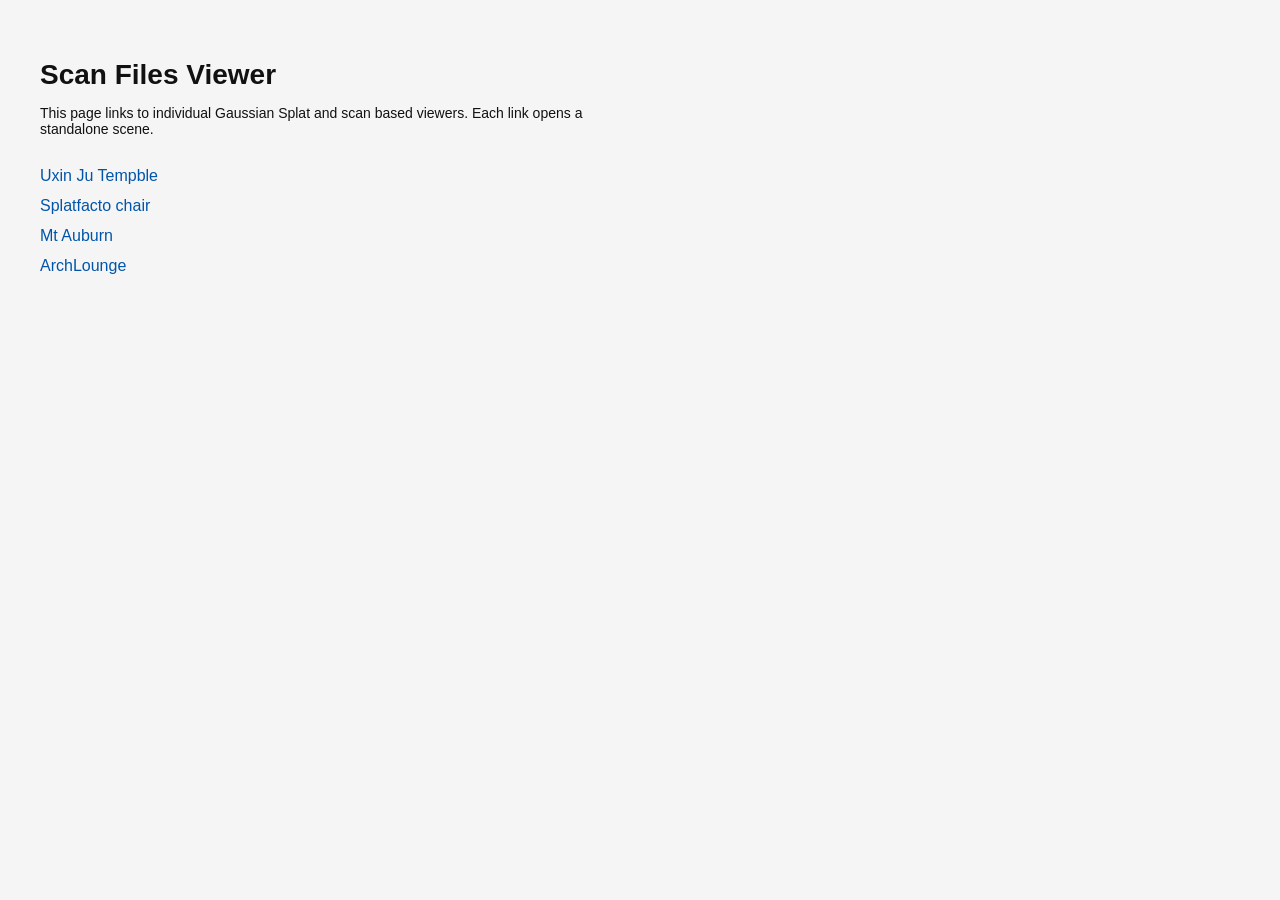
==== index.html @ 872905df "index updated" ====
<!doctype html>
<html>
  <head>
    <meta charset="utf8" />
    <title>Scan Files Index</title>

    <style>
      body {
        margin: 0;
        padding: 40px;
        font-family: Arial, Helvetica, sans-serif;
        background-color: #f5f5f5;
        color: #111;
      }

      h1 {
        font-size: 28px;
        margin-bottom: 10px;
      }

      p {
        font-size: 14px;
        margin-bottom: 30px;
        max-width: 600px;
      }

      ul {
        list-style: none;
        padding: 0;
        max-width: 600px;
      }

      li {
        margin-bottom: 12px;
      }

      a {
        text-decoration: none;
        font-size: 16px;
        color: #0055aa;
      }

      a:hover {
        text-decoration: underline;
      }
    </style>
  </head>

  <body>
    <h1>Scan Files Viewer</h1>

    <p>
      This page links to individual Gaussian Splat and scan based viewers. Each
      link opens a standalone scene.
    </p>

    <ul>
      <li><a href="scans/LUMA_gs_temple_batch_3.html">Uxin Ju Tempble</a></li>
      <li><a href="scans/chair001.html">Splatfacto chair</a></li>
      <li><a href="scans/mtAuburn.html">Mt Auburn</a></li>
      <li><a href="scans/lounge_7.html">ArchLounge</a></li>
    </ul>
  </body>
</html>
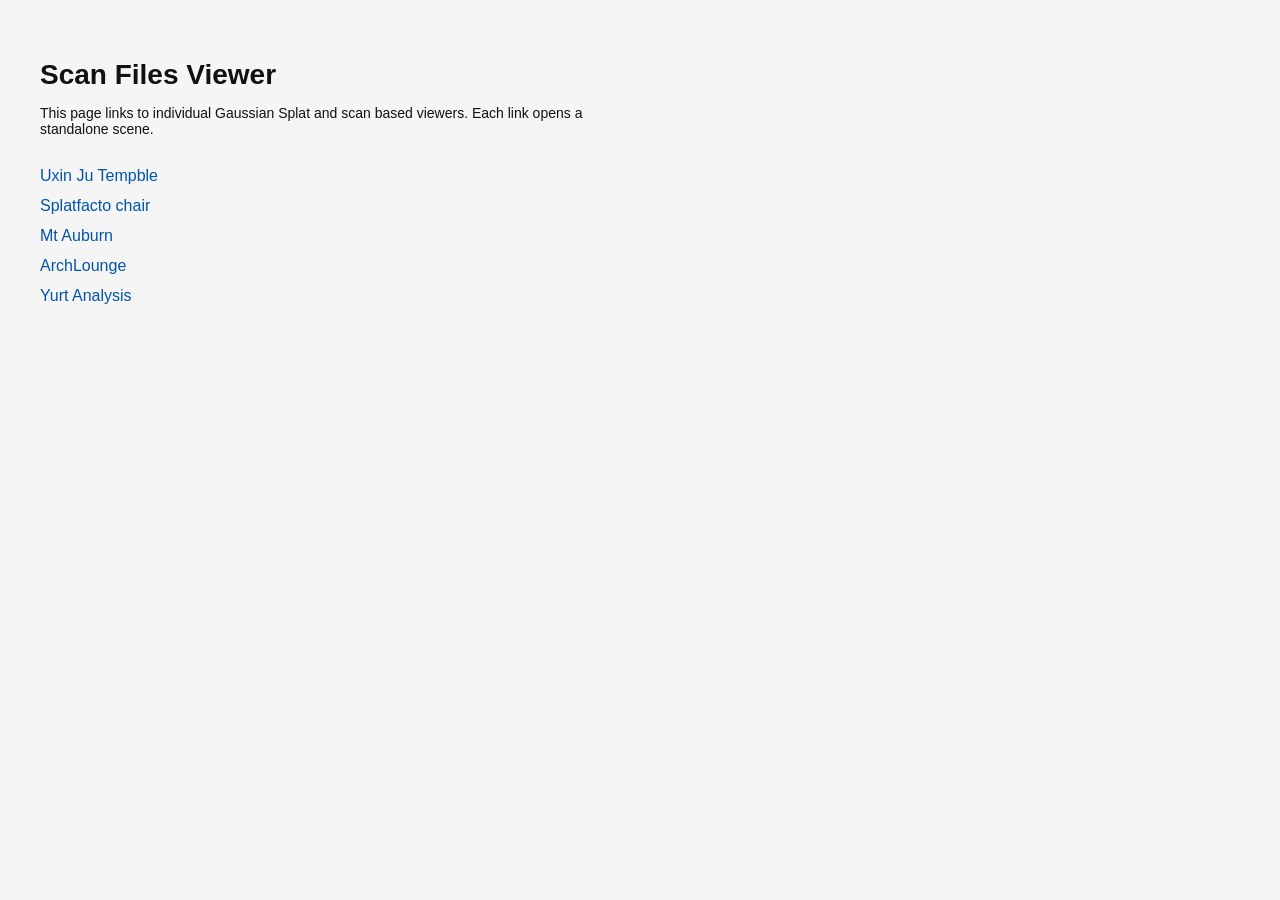
==== commit 8c307a03: "temprary mongolian yurt analysis hoster" ====
--- a/index.html
+++ b/index.html
@@ -58,7 +58,8 @@
       <li><a href="scans/LUMA_gs_temple_batch_3.html">Uxin Ju Tempble</a></li>
       <li><a href="scans/chair001.html">Splatfacto chair</a></li>
       <li><a href="scans/mtAuburn.html">Mt Auburn</a></li>
-      <li><a href="scans/lounge_7.html">ArchLounge</a></li>
+      <li><a href="scans/ArchLounge.html">ArchLounge</a></li>
+      <li><a href="scans/yurt.html">Yurt Analysis</a></li>
     </ul>
   </body>
 </html>
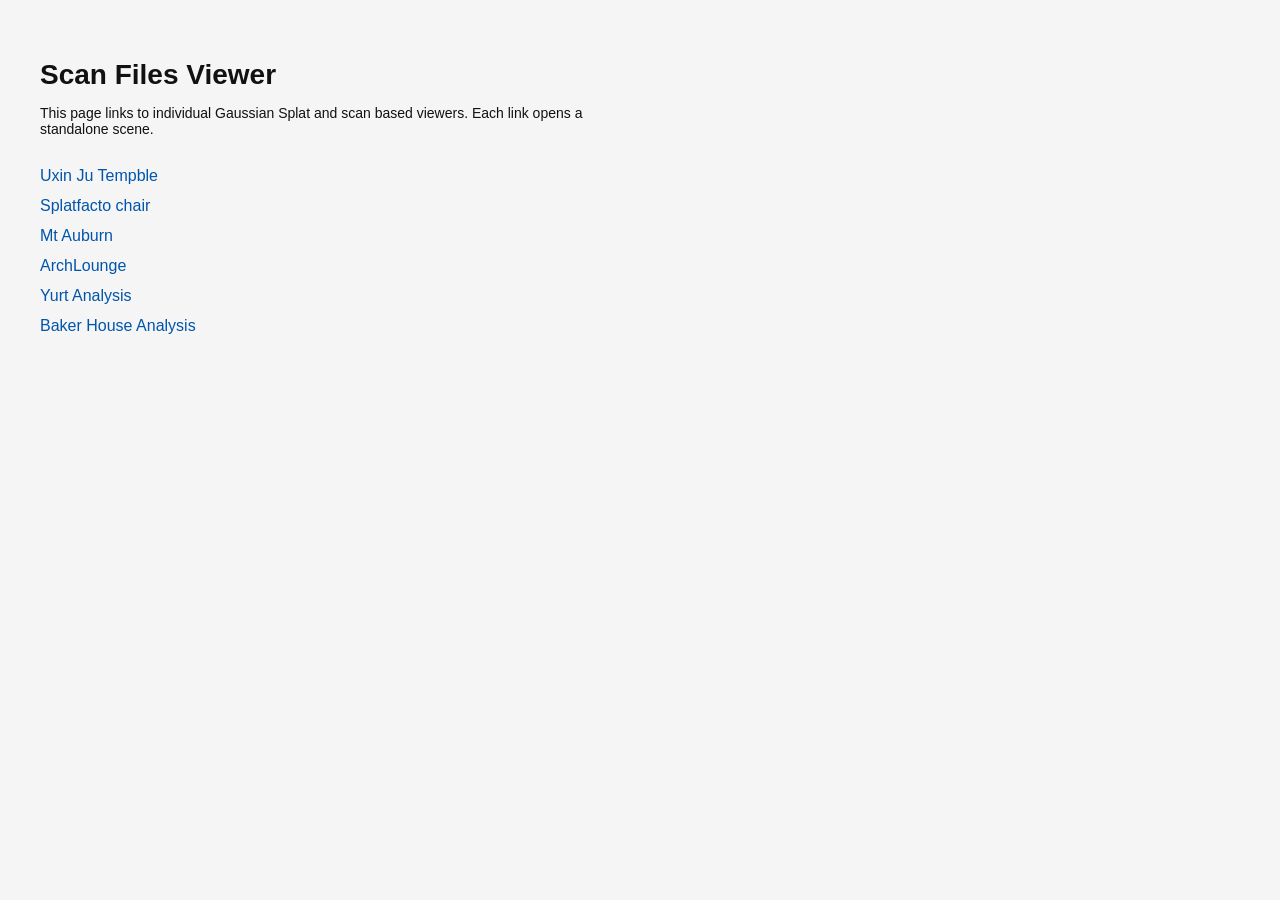
==== commit 5ad8a9b0: "index page update" ====
--- a/index.html
+++ b/index.html
@@ -59,7 +59,10 @@
       <li><a href="scans/chair001.html">Splatfacto chair</a></li>
       <li><a href="scans/mtAuburn.html">Mt Auburn</a></li>
       <li><a href="scans/ArchLounge.html">ArchLounge</a></li>
-      <li><a href="scans/yurt.html">Yurt Analysis</a></li>
+      <li><a href="scans/yurt_parameter_explainer.html">Yurt Analysis</a></li>
+      <li>
+        <a href="QD_4567_bakerHouse_webpage/index.html">Baker House Analysis</a>
+      </li>
     </ul>
   </body>
 </html>
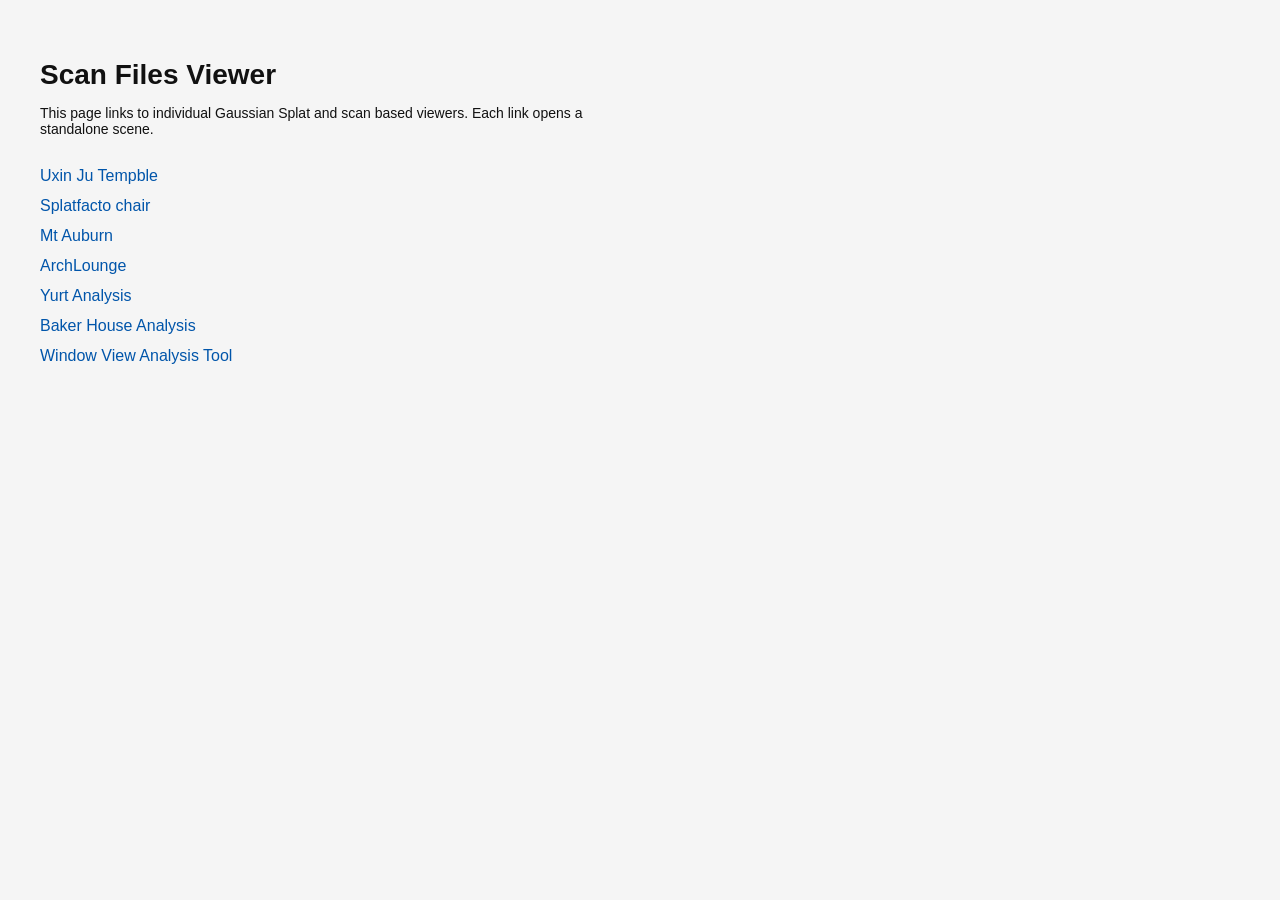
==== commit f6c2250c: "webapp for view analysis" ====
--- a/index.html
+++ b/index.html
@@ -63,6 +63,7 @@
       <li>
         <a href="QD_4567_bakerHouse_webpage/index.html">Baker House Analysis</a>
       </li>
+      <li><a href="scans/webapp/index.html">Window View Analysis Tool</a></li>
     </ul>
   </body>
 </html>
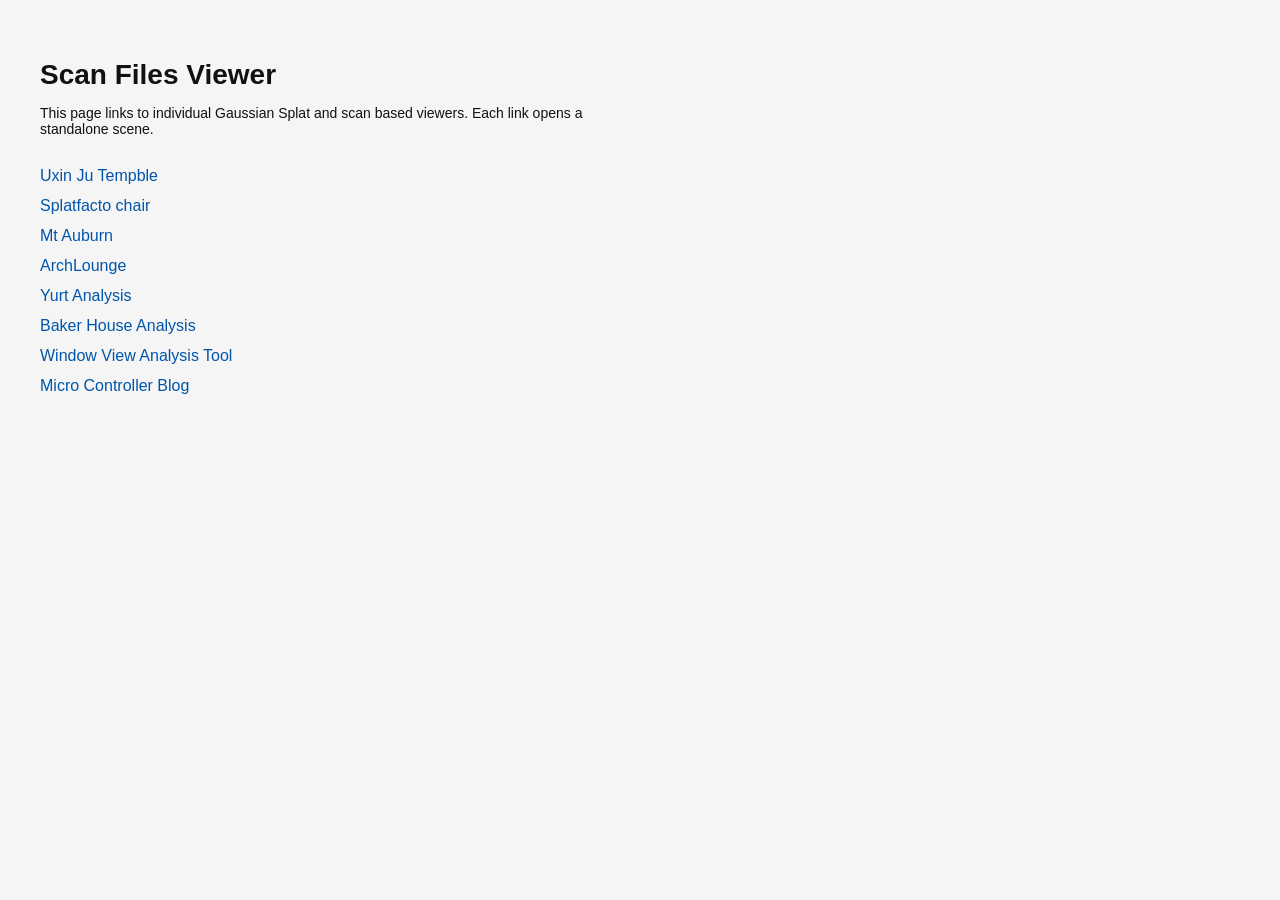
==== commit c7eb1d72: "microcontroller tutorial added" ====
--- a/index.html
+++ b/index.html
@@ -64,6 +64,7 @@
         <a href="QD_4567_bakerHouse_webpage/index.html">Baker House Analysis</a>
       </li>
       <li><a href="scans/webapp/index.html">Window View Analysis Tool</a></li>
+      <li><a href="misc/Watch your microcontroller work.html">Micro Controller Blog</a></li>
     </ul>
   </body>
 </html>
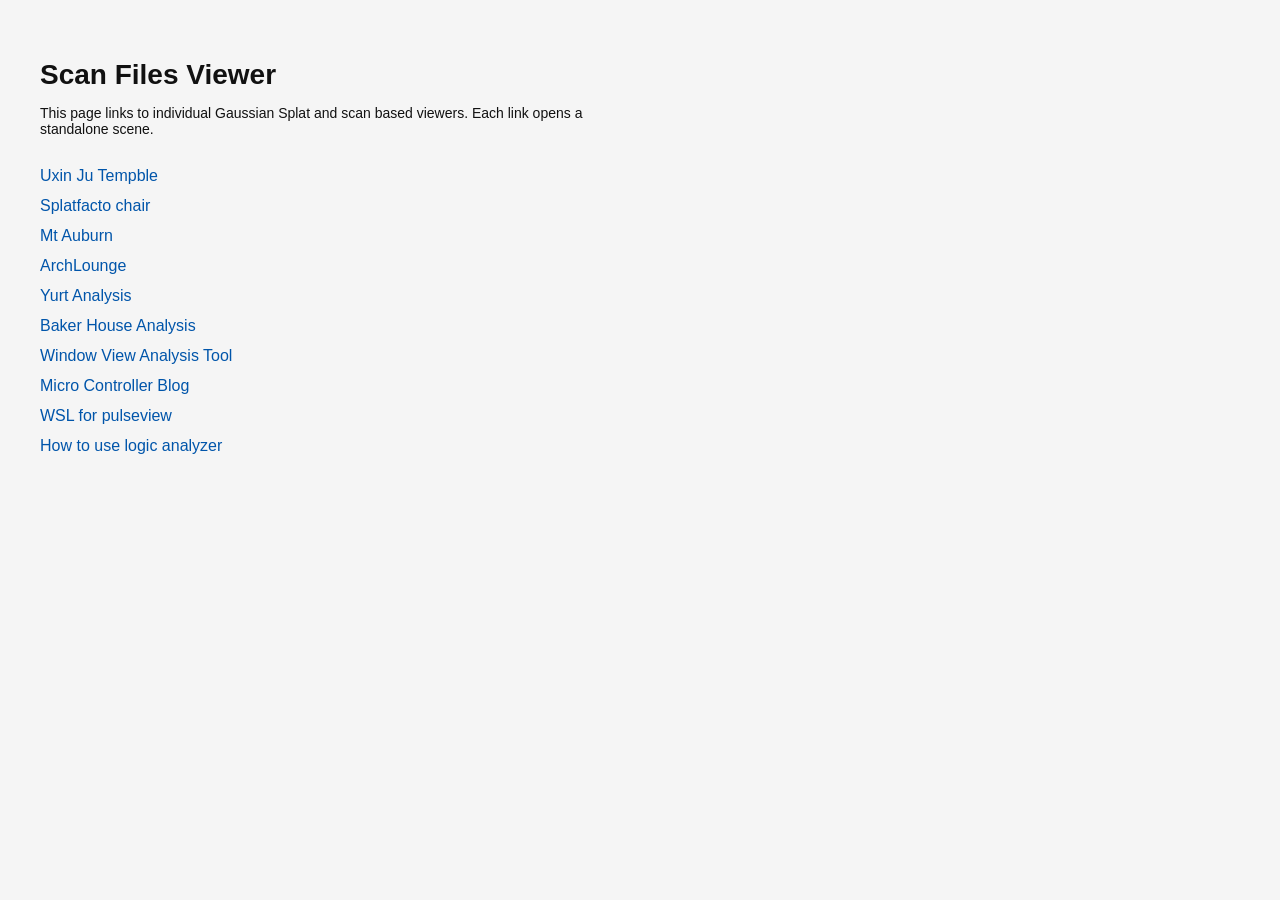
==== commit 514f3f74: "logic analyzer docs added" ====
--- a/index.html
+++ b/index.html
@@ -65,6 +65,8 @@
       </li>
       <li><a href="scans/webapp/index.html">Window View Analysis Tool</a></li>
       <li><a href="misc/Watch your microcontroller work.html">Micro Controller Blog</a></li>
+      <li><a href="misc/Logic analyzer on Windows_ quick start.html">WSL for pulseview</a></li>
+      <li><a href="misc/Read what your chips are saying.html">How to use logic analyzer</a></li>
     </ul>
   </body>
 </html>
